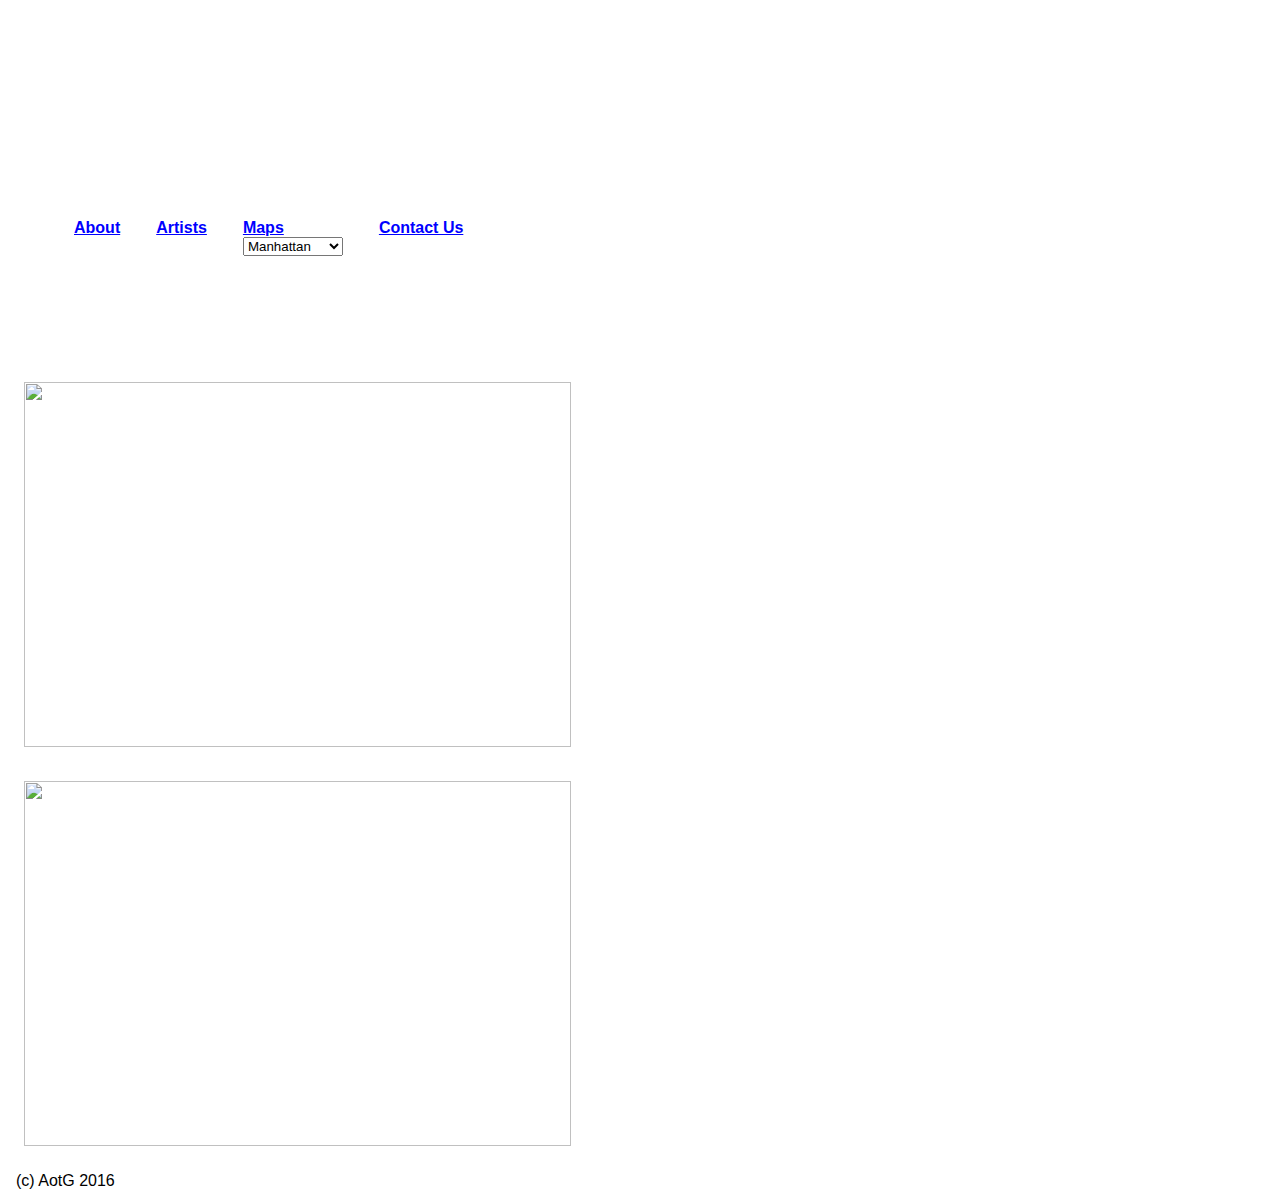
==== index.html @ c6d4a15b "index from Howard" ====
<!DOCTYPE html>

<html>
  <head>
    <link rel="stylesheet" href="aotgstyle.css" media="screen" title="no title" charset="utf-8">
    <title>Artists on the Go NYC</title>
  </head>

  <body>
    <header>
      <h1>Artists on the Go</h1>
    </header>

    <nav>
      <ul>
        <li><a href "index.html">About</a></li>
        <li><a href "artists.html">Artists</a></li>
        <li><a href "maps.html">Maps<br>
          <select class="" name="">
            <option value="Manhattan">Manhattan</option>
            <option value="Brooklyn">Brooklyn</option>
            <option value="Bronx">Bronx</option>
            <option value="Queens">Queens</option>
            <option value="Staten Island">Staten Island</option>
          </select></a></li>
            <!-- Imbue code with semantic meaning, give it meaning whenever possible to represent . ... The better you name it the  -->
        </li>
        <li> <a href > Contact Us </a> </li>
      </ul>
    </nav>

    <h2>Artists on the Go - NYC Chapter</h2>

    <!-- '[video or slideshow of local performers on the train]' -->
      <p>
        Artists on the Go is your resource to find local upcoming artists on the Subway. Whether you're a daily commuter, a visiting tourist, or an aspiring performer, Artists on the Go is the platform to help you get the best taste of NYC.
      </p>

      <img src="file:///Users/hwMacAir/Documents/Projects/Code101/AotGimg1" alt="" height="364.7" width="547"/><br>
      <img src="file:///Users/hwMacAir/Documents/Projects/Code101/AotGimg2" alt="" height="364.7" width="547"/><br>

      <!-- 'AotGimg2 originally height="334" width="500", we adjusted to make photos same size -->

      <footer>(c) AotG 2016</footer>

  </body>
</html>
---- aotgstyle.css ----
/* Note to students: Some properties are given to you to fill out,
others you can modify as they stand, and if you have time,
there are definitely some properties you should add! */



html {
  height: 100%;
}

body {
  width: 800px;
  height: 100%;
  padding: 8px;
  border: 10px;
  font-family: sans-serif;
  background-image: url("nycskyline");
  background-color: transparent;
  background-repeat: no-repeat;
  background-size: cover;
}

header {
  width: 800px;
  height: 120px;
  background-color: none;
  color: white;
  margin: .5em;
  font-size: 30px;
  line-height: 120px;
  text-align: center;
  display: block;
}

h2 {
  background-color: none;
  color: white;
  margin: .5em;
  font-size: 30px;
  text-shadow: 4px;
  text-align: left;
  display: block;
}

p {
  width: 800px;
  background-color: none;
  color: white;
  margin: .5em;
  font-size: 16px;
  font-weight: 300;
  font-weight: bold;
  text-shadow: 4px;
  text-align: left;
  display: block;
}

img {
  margin: .5em;
  font-size: 16px;
  text-align: left;
  display: block;
}

nav {
  display: inline-block;
}

nav ul {
  border-bottom: 1px;
  list-style-type: none;
}

nav li {
  float: left;
}

nav li a {
  display: block;
  height: 25px;
  padding: 12px 18px 8px 18px;
  font-weight: bold;
  color: blue;
  vertical-align: middle;
}

a {
  color: ;
}

section {
  width: 73%;
  display: inline-block;
  float: left;
}

aside {
  width: 17%;
  display: inline-block;
  background-color:;
  padding:;
  min-height: 100%;
}

aside ul {
  list-style-type: none;
}

footer {
  width: 790px;
  background-color:;
  color:;
  clear: both;
  display: block;
}
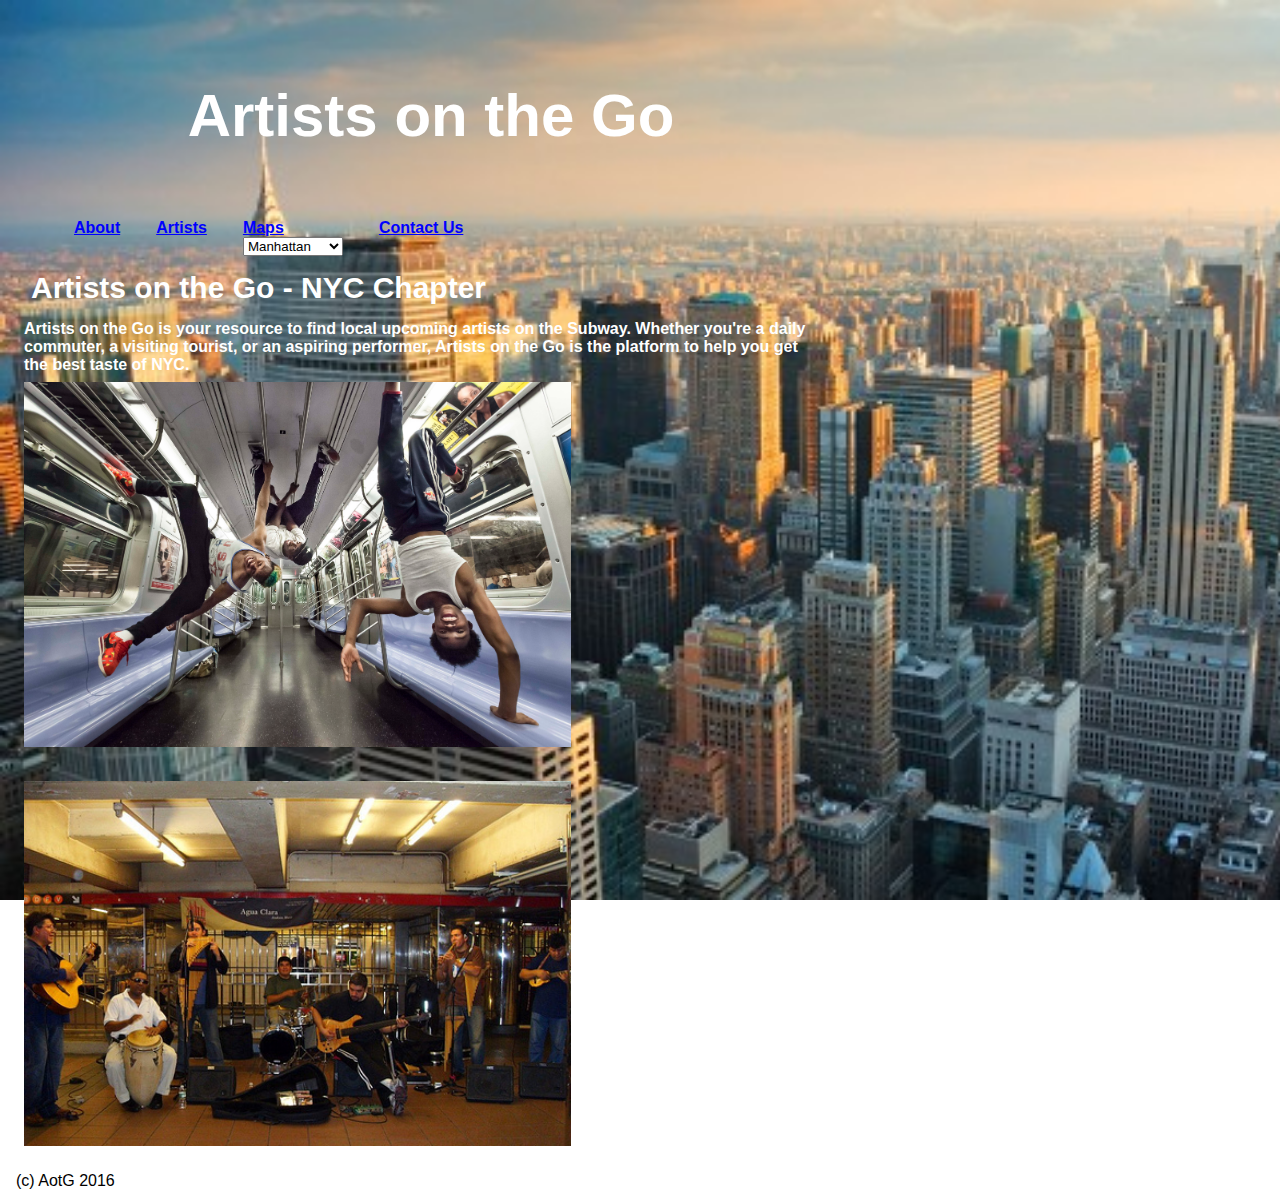
==== commit 9897bcbd: "updated img file paths and linked together" ====
--- a/index.html
+++ b/index.html
@@ -13,9 +13,9 @@
 
     <nav>
       <ul>
-        <li><a href "index.html">About</a></li>
-        <li><a href "artists.html">Artists</a></li>
-        <li><a href "maps.html">Maps<br>
+        <li><a href "https://rkathrn.github.io/index.html">About</a></li>
+        <li><a href "https://rkathrn.github.io/Artist.html">Artists</a></li>
+        <li><a href "https://rkathrn.github.io/map.html">Maps<br>
           <select class="" name="">
             <option value="Manhattan">Manhattan</option>
             <option value="Brooklyn">Brooklyn</option>
@@ -36,8 +36,8 @@
         Artists on the Go is your resource to find local upcoming artists on the Subway. Whether you're a daily commuter, a visiting tourist, or an aspiring performer, Artists on the Go is the platform to help you get the best taste of NYC.
       </p>
 
-      <img src="file:///Users/hwMacAir/Documents/Projects/Code101/AotGimg1" alt="" height="364.7" width="547"/><br>
-      <img src="file:///Users/hwMacAir/Documents/Projects/Code101/AotGimg2" alt="" height="364.7" width="547"/><br>
+      <img src="AotGimg1" alt="" height="364.7" width="547"/><br>
+      <img src="AotGimg2" alt="" height="364.7" width="547"/><br>
 
       <!-- 'AotGimg2 originally height="334" width="500", we adjusted to make photos same size -->
 
